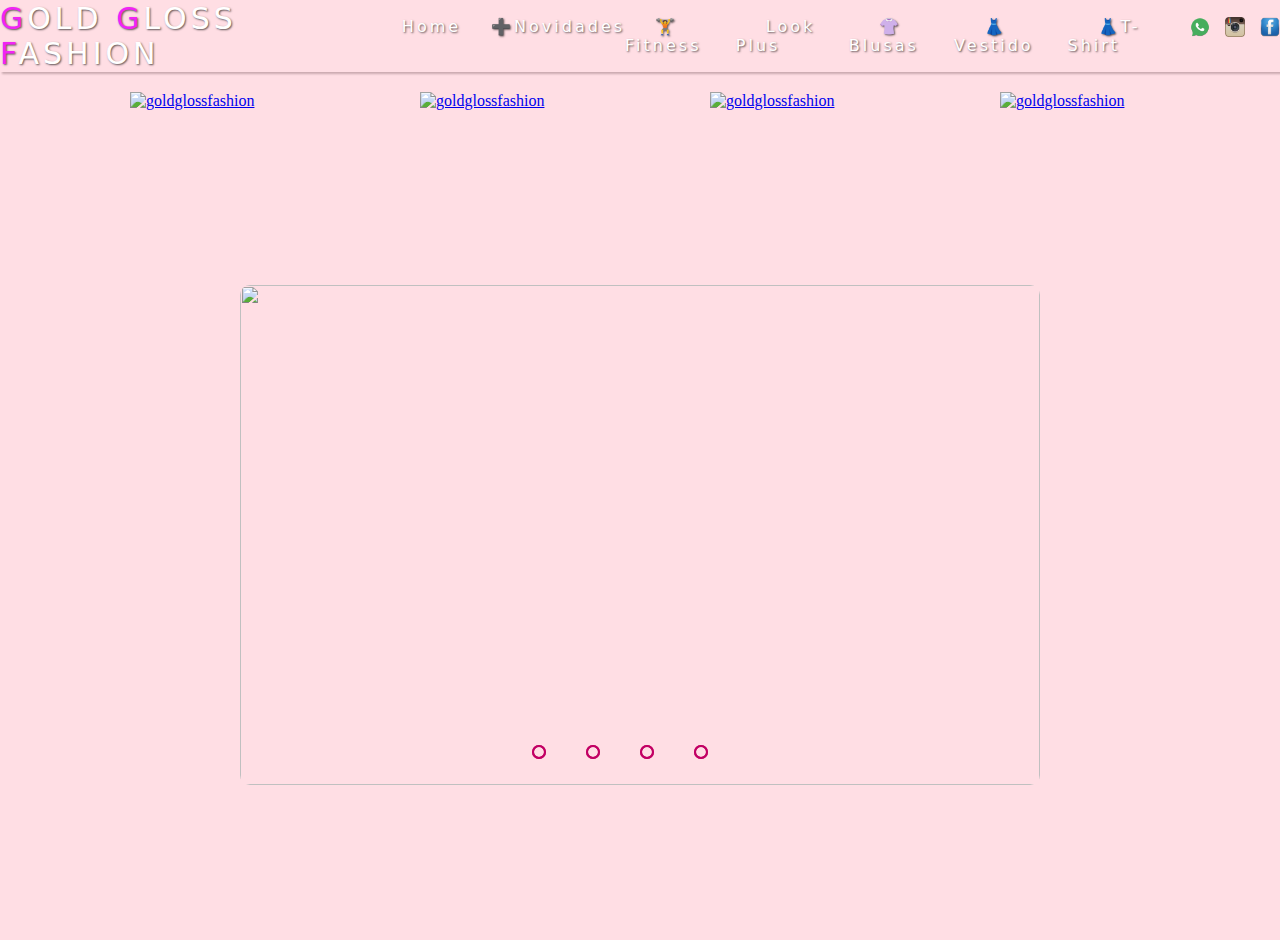
==== index.html @ 1f63ebd2 "Initial commit" ====
<!DOCTYPE html>
<html lang="pt-br">
<head>
    <meta charset="UTF-8">
    <meta http-equiv="X-UA-Compatible" content="IE=edge">
    <meta name="viewport" content="width=device-width, initial-scale=1.0">

    <link rel="stylesheet" href="https://cdnjs.cloudflare.com/ajax/libs/font-awesome/4.7.0/css/font-awesome.min.css">

    <link rel="stylesheet" href="/cs/style-navigation.css">
    <link rel="stylesheet" href="/cs/style-slider.css">
    <link rel="stylesheet" href="/cs/style-logo.css">

    <link rel="shortcut icon" href="/imagens/ggf/favicon.ico" type="image/x-icon">
    <link rel="shortcut icon" href="/imagens/ggf/android-chrome-192x192.png" type="image/x-icon">
    <link rel="shortcut icon" href="/imagens/ggf/apple-touch-icon.png" type="image/x-icon">
    <link rel="shortcut icon" href="/imagens/ggf/favicon-16x16.png" type="image/x-icon">
    <link rel="shortcut icon" href="/imagens/ggf/favicon-32x32.png" type="image/x-icon">
    <link rel="shortcut icon" href="/imagens/ggf/ggf.png" type="image/x-icon">

    <title>Home | Gold Gloss Fashion</title>
    
</head>

<body >

    <header> 
      <nav>

        <a class="logo" href="#"><span>G</span>old <span>G</span>loss <span>F</span>ashion</a>

        <div class="mobile-menu">
          <div class="line1"></div>
          <div class="line2"></div>
          <div class="line3"></div>
        </div>

        <ul class="nav-list">
          <li><a href="#">Home</a></li>
          <li><a href="#">➕Novidades</a></li>
          <li><a href="#">🏋️Fitness </a></li>
          <li><a href="#">Look Plus</a></li>
          <li><a href="#">👚Blusas</a></li>
          <li><a href="#">👗Vestido</a></li>
          <li><a href="#">👗T-Shirt</a></li>
            <ul class="nav-icon">
              <li><a href="https://wa.me/5513991323495" target="_blank" rel="noopener noreferrer" rel="external"><img src="social-icons/whatsapp1.png" alt="whatsapp"></a></li>
              <li><a href="https://www.instagram.com/goldglossfashion/" target="_blank" rel="noopener noreferrer" rel="external"><img src="/social-icons/Active-Instagram-3-icon.png" alt="instagram"></a></li>
              <li><a  href="http://www.facebook.com/goldglossfashion/" target="_blank" rel="noopener noreferrer" rel="external"><img src="/social-icons/facebook-icon.png" alt="facebook"></li>
            </ul>
        </ul>
        
      </nav>

    </header>

      <picture>
          <div class="picture-main">
            <img class="picture1"src="/imagens/ggf/ggf.png" alt="goldglossfashion">
            <img class="picture2"src="/imagens/ggf/ggf.png" alt="goldglossfashion">
            <img class="picture3"src="/imagens/ggf/ggf.png" alt="goldglossfashion">
            <img class="picture4"src="/imagens/ggf/ggf.png" alt="goldglossfashion">
          </div>
      </picture>

    <section class="section-slider">
      <!--Image Slider Start-->
      <div class="slider">
        <div class="slides">
          <!--radio buttons start-->
          <input type="radio" name="radio-btn" id="radio1">
          <input type="radio" name="radio-btn" id="radio2">
          <input type="radio" name="radio-btn" id="radio3">
          <input type="radio" name="radio-btn" id="radio4">
          <!--radio buttons end-->
          <!--slide images start-->
          <div class="slide first">
            <img src="/imagens/carrossel/1 - Gold Gloss Fashion ( goldglossfashion).png" alt="">
          </div>
          <div class="slide">
            <img src="/imagens/carrossel/2 - Gold Gloss Fashion ( goldglossfashion).png" alt="">
          </div>
          <div class="slide">
            <img src="/imagens/carrossel/3 - Gold Gloss Fashion ( goldglossfashion).png" alt="">
          </div>
          <div class="slide">
            <img src="/imagens/carrossel/4 - Gold Gloss Fashion ( goldglossfashion).png" alt="">
          </div>
          <!--Slide images end-->
          <!--automatic navigation start-->
          <div class="navigation-auto">
            <div class="auto-btn1"></div>
            <div class="auto-btn2"></div>
            <div class="auto-btn3"></div>
            <div class="auto-btn4"></div>

          </div>
          <!--automatic navigation end-->
        </div>
        <!--manual navigation start-->
        <div class="navigation-manual">
          <label for="radio1" class="manual-btn"></label>
          <label for="radio2" class="manual-btn"></label>
          <label for="radio3" class="manual-btn"></label>
          <label for="radio4" class="manual-btn"></label>
        </div>
        <!--manual navigation end-->
      </div>
      <!--imag slider end-->

    </section>

      <main></main>
           
    <script src="/js/slider.js"></script>
    <script src="/js/navigation.js"></script>
</body>

</html>
---- cs/style-navigation.css ----
@charset "UTF-8";

* {
    margin: 0;
    padding: 0;

  }


  
  nav a {
    text-shadow: 1px 1px 2px rgba(0, 0, 0, 0.63);
    color: #fff;
    text-decoration: none;
    transition: 0.3s;
  }
  
  nav a:hover {
    color: #F46CF7;
    text-shadow: 1px 1px 10px #fff;
  }
  
  .logo {
    text-shadow: 1px 1px 2px rgba(0, 0, 0, 0.63);
    font-size: 30px;
    text-transform: uppercase;
    letter-spacing: 4px;
    color: #fff;
    text-decoration: none;
    transition: 0.3s;
  }

  .logo span{
    color: #F123F5;
  }
  
  nav {
    display: flex;
    justify-content: space-around;
    align-items: center;
    font-family: system-ui, -apple-system, Helvetica, Arial, sans-serif;
    background: rgba(255, 192, 203, 0.521);
    box-shadow: 2px 2px 2px rgba(0, 0, 0, 0.432);
    height: 8vh;
  }
    
  .nav-list {
    list-style: none;
    display: flex;
  }
  
  .nav-list li a {
    letter-spacing: 3px;
    margin-left: 30px;
  }

  .nav-icon{
    list-style: none;
    display: flex
  }

  .nav-icon li a{
    margin-left: 15px;
  }

  .nav-icon li a img{
    height: 20px;
  }

  
  .mobile-menu {
    display: none;
    cursor: pointer;
  }
  
  /*Criação do botão*/
  .mobile-menu div {
    width: 32px;
    height: 2px;
    box-shadow: 1px 1px 2px rgba(0, 0, 0, 0.63);
    background: #F123F5;;
    margin: 8px;
    transition: 0.3s;
  }

  picture img{
    display: block;
    margin-top: 1em;
    margin-left: 9em;
    width: 10em;
    
  }

  /*responsividade*/
  @media (max-width: 999px) {

    .nav-list li a {
      letter-spacing: 3px;
    }
    
    body {
      overflow-x: hidden;
    }

    .logo {
        font-size: 15px;
        text-transform: uppercase;
        letter-spacing: 4px;
      } 
      
    .nav-list {
      position: absolute;
      top: 8vh;
      right: 0;
      width: 50vw;
      height: 80vh;
      background: rgba(216, 112, 147, 0.486);
      flex-direction: column;
      align-items: center;
      justify-content: space-around;
      transform: translateX(100%);
      transition: transform 0.3s ease-in;
    }
    .nav-list li {
      margin-left: 0;
      opacity: 0;
    }
    .mobile-menu {
      display: block;
    }
  }
  
  .nav-list.active {
    transform: translateX(0);
  }

  @keyframes navLinkFade {
    from {
      opacity: 0;
      transform: translateX(50px);
    }
    to {
      opacity: 1;
      transform: translateX(0);
    }
  }
  
  .mobile-menu.active .line1 {
    transform: rotate(-45deg) translate(-8px, 8px);
  }
  
  .mobile-menu.active .line2 {
    opacity: 0;
  }
  
  .mobile-menu.active .line3 {
    transform: rotate(45deg) translate(-5px, -7px);
  }
---- cs/style-slider.css ----
.section-slider{
    margin: 0;
    padding: 0;
    height: 90vh;
    display: flex;
    justify-content: center;
    align-items: center;
    background-color: rgba(255, 192, 203, 0.521);
}

.slider{
    width: 800px;
    height: 500px;
    border-radius: 10px;
    overflow: hidden;
}

.slides{
    width: 500%;
        height: 500px ;
    display: flex;
}

.slides input{
    display: none;
}

.slide{
    width: 20%;
    transition: 2s;
}

.slide img{
    width: 800px;
    height: 500px;
}

/*css for manual slide navigation*/

.navigation-manual{
    position: absolute;
    width: 800px;
    margin-top: -40px;
    display: flex;
    justify-content: center;
}

.manual-btn{
    margin-right: 40px;
    border: 2px solid #C20064;
    padding: 5px;
    border-radius: 10px;
    cursor: pointer;
    transition: 1s;
}

.manual-bnt:not(:last-child){
    margin-right: 40px;
}

.manual-btn:hover{
    background-color: #F249A0;
}

#radio1:checked ~ .first{
    margin-left: 0;
}

#radio2:checked ~ .first{
    margin-left: -20%;
}

#radio3:checked ~ .first{
    margin-left: -40%;
}

#radio4:checked ~ .first{
    margin-left: -60%;
}

/*css for automatic navigation*/

.navigation-auto{
    position: absolute;
    display: flex;
    width: 800px;
    justify-content: center;
    margin-top: 460px;
}

.navigation-auto div{
    margin-right: 40px;
    border: 2px solid #C20064;
    padding: 5px;
    border-radius: 10px;
    transition: 1s;
}

.navigation-auto div:not(:last-child){
    margin-right: 40px;
}

#radio1:checked ~ .navigation-auto .auto-bnt1{
    background: #F249A0;
}

#radio2:checked ~ .navigation-auto .auto-bnt2{
    background: #F249A0;
}

#radio3:checked ~ .navigation-auto .auto-bnt3{
    background: #F249A0;
}

#radio4:checked ~ .navigation-auto .auto-bnt4{
    background: #F249A0;
}


/*responsividade*/
@media (max-width: 999px) {
    .slide img{
        width: 420px;
        height: 475px;
    }

    .navigation-manual{
        position: absolute;
        width: 400px;
        margin-top: -50px;
        display: flex;
        justify-content: center;
    }

    .navigation-auto{
        position: absolute;
        display: flex;
        width: 400px;
        justify-content: center;
        margin-top: 450px;
    }
}
---- cs/style-logo.css ----
.picture-main{
    display: flex;  
    background-color: rgba(255, 192, 203, 0.521);
  }

  .picture-main img{
    margin: 0;
    padding-left: 130px;
    padding-top: 20px;
    padding-bottom: 20px;
  }

  /*responsividade*/
@media (max-width: 999px) {

  .picture-main{
    display: inline;
    background-color: blue;
  }

}
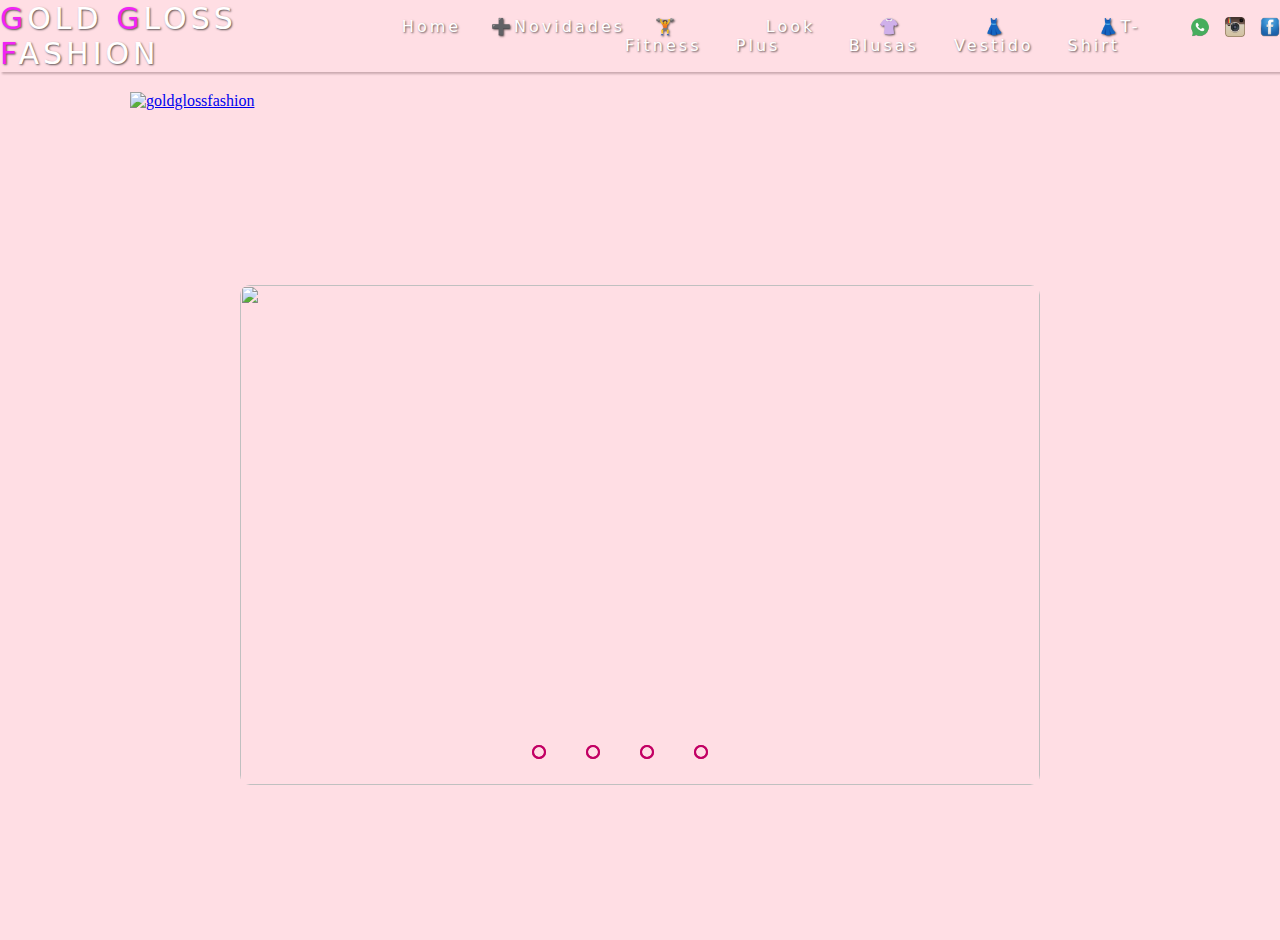
==== commit 81c88602: "Alteração de img" ====
--- a/index.html
+++ b/index.html
@@ -57,9 +57,6 @@
       <picture>
           <div class="picture-main">
             <img class="picture1"src="/imagens/ggf/ggf.png" alt="goldglossfashion">
-            <img class="picture2"src="/imagens/ggf/ggf.png" alt="goldglossfashion">
-            <img class="picture3"src="/imagens/ggf/ggf.png" alt="goldglossfashion">
-            <img class="picture4"src="/imagens/ggf/ggf.png" alt="goldglossfashion">
           </div>
       </picture>
 
@@ -75,16 +72,16 @@
           <!--radio buttons end-->
           <!--slide images start-->
           <div class="slide first">
-            <img src="/imagens/carrossel/1 - Gold Gloss Fashion ( goldglossfashion).png" alt="">
+            <img src="/imagens/slider/1 - Gold Gloss Fashion ( goldglossfashion).png" alt="">
           </div>
           <div class="slide">
-            <img src="/imagens/carrossel/2 - Gold Gloss Fashion ( goldglossfashion).png" alt="">
+            <img src="/imagens/slider/2 - Gold Gloss Fashion ( goldglossfashion).png" alt="">
           </div>
           <div class="slide">
-            <img src="/imagens/carrossel/3 - Gold Gloss Fashion ( goldglossfashion).png" alt="">
+            <img src="/imagens/slider/3 - Gold Gloss Fashion ( goldglossfashion).png" alt="">
           </div>
           <div class="slide">
-            <img src="/imagens/carrossel/4 - Gold Gloss Fashion ( goldglossfashion).png" alt="">
+            <img src="/imagens/slider/4 - Gold Gloss Fashion ( goldglossfashion).png" alt="">
           </div>
           <!--Slide images end-->
           <!--automatic navigation start-->
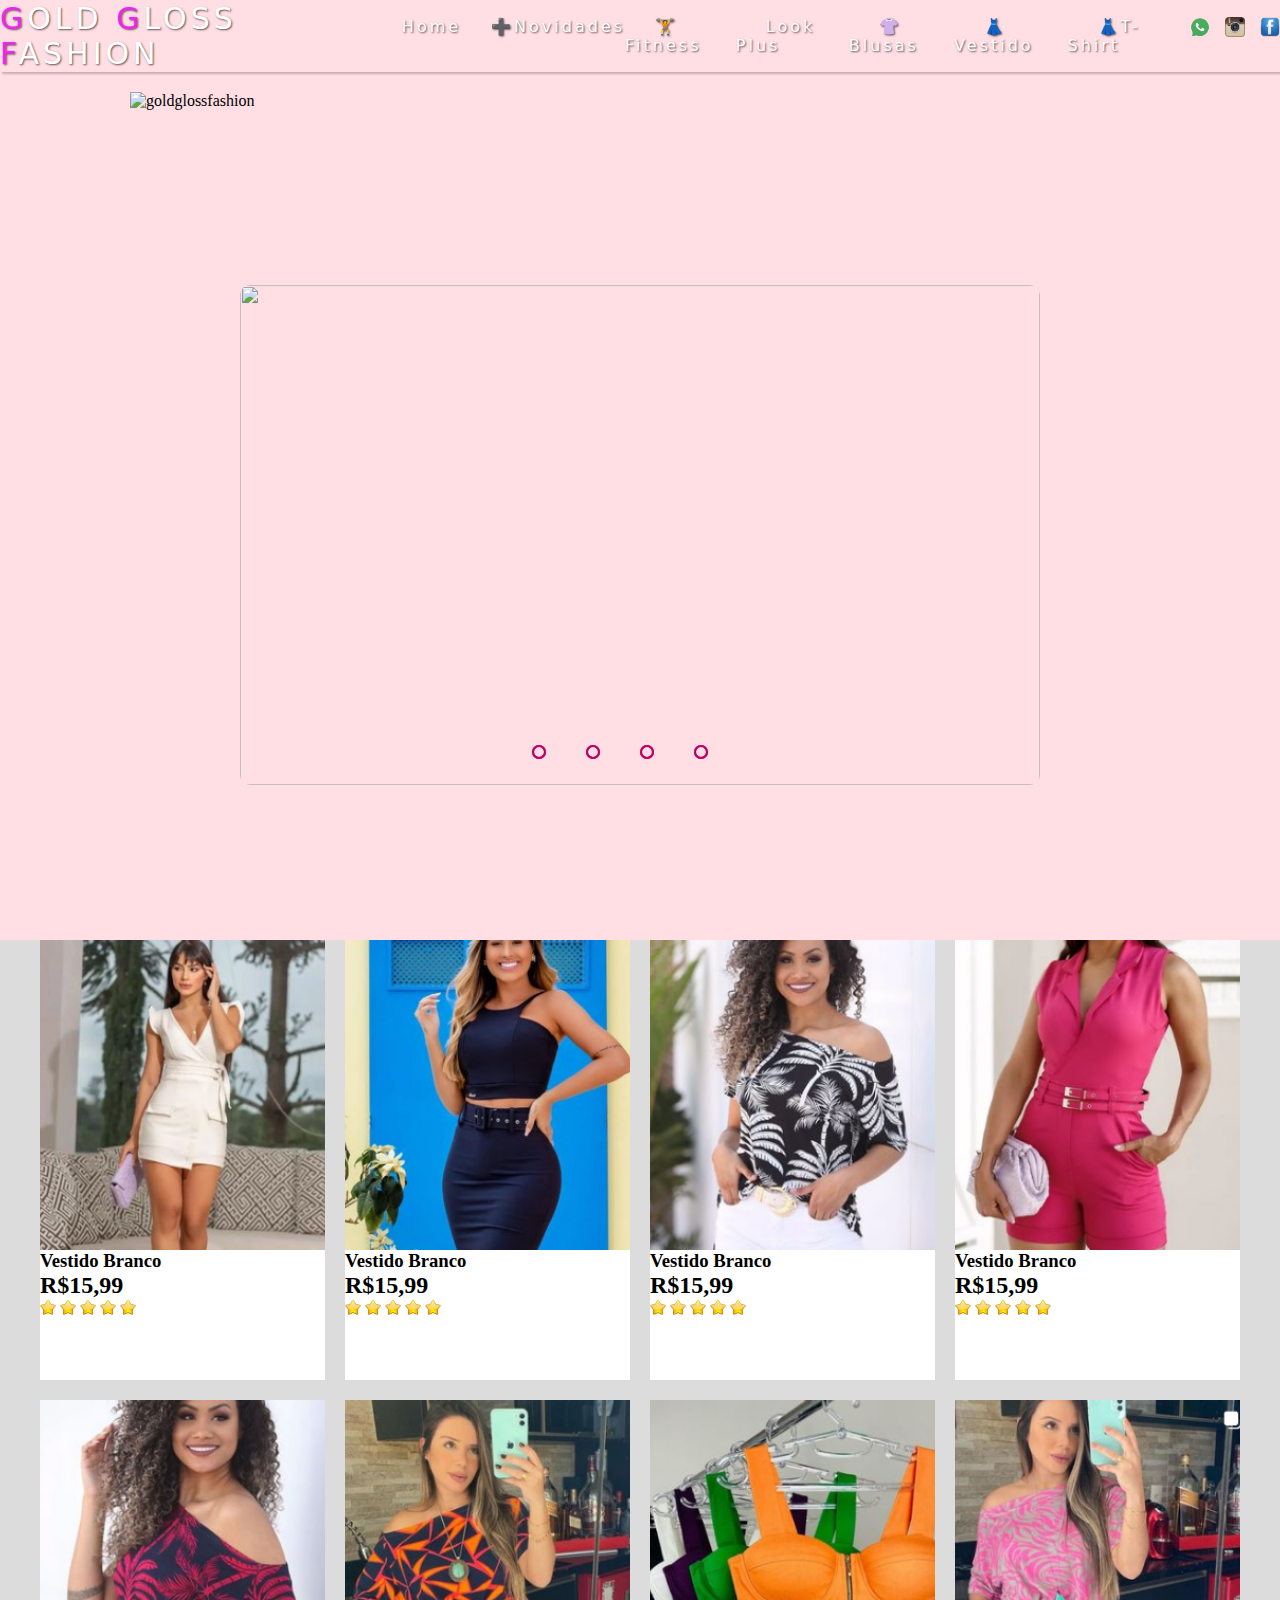
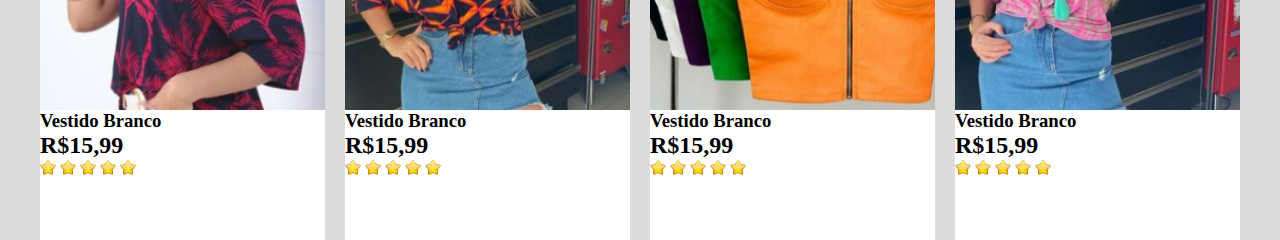
==== commit 88a53dd2: "Criação do card product" ====
--- a/index.html
+++ b/index.html
@@ -6,10 +6,12 @@
     <meta name="viewport" content="width=device-width, initial-scale=1.0">
 
     <link rel="stylesheet" href="https://cdnjs.cloudflare.com/ajax/libs/font-awesome/4.7.0/css/font-awesome.min.css">
+ 
 
     <link rel="stylesheet" href="/cs/style-navigation.css">
     <link rel="stylesheet" href="/cs/style-slider.css">
     <link rel="stylesheet" href="/cs/style-logo.css">
+    <link rel="stylesheet" href="/cs/styles-product.css">
 
     <link rel="shortcut icon" href="/imagens/ggf/favicon.ico" type="image/x-icon">
     <link rel="shortcut icon" href="/imagens/ggf/android-chrome-192x192.png" type="image/x-icon">
@@ -37,16 +39,21 @@
 
         <ul class="nav-list">
           <li><a href="#">Home</a></li>
-          <li><a href="#">➕Novidades</a></li>
+          <li><a href="/novidades.html">➕Novidades</a></li>
           <li><a href="#">🏋️Fitness </a></li>
           <li><a href="#">Look Plus</a></li>
           <li><a href="#">👚Blusas</a></li>
           <li><a href="#">👗Vestido</a></li>
           <li><a href="#">👗T-Shirt</a></li>
+
             <ul class="nav-icon">
+              
               <li><a href="https://wa.me/5513991323495" target="_blank" rel="noopener noreferrer" rel="external"><img src="social-icons/whatsapp1.png" alt="whatsapp"></a></li>
+
               <li><a href="https://www.instagram.com/goldglossfashion/" target="_blank" rel="noopener noreferrer" rel="external"><img src="/social-icons/Active-Instagram-3-icon.png" alt="instagram"></a></li>
-              <li><a  href="http://www.facebook.com/goldglossfashion/" target="_blank" rel="noopener noreferrer" rel="external"><img src="/social-icons/facebook-icon.png" alt="facebook"></li>
+
+              <li><a href="http://www.facebook.com/goldglossfashion/" target="_blank" rel="noopener noreferrer" rel="external"><img src="/social-icons/facebook-icon.png" alt="facebook"></a></li>
+
             </ul>
         </ul>
         
@@ -107,7 +114,170 @@
 
     </section>
 
-      <main></main>
+    <main>
+      <div class="container">
+        <div class="card">
+          <div class="imgBx">
+            <img src="/imagens/product/1- Screenshot.png" alt="">
+          </div>
+          <div class="content">
+            <div class="productName">
+              <h3>Vestido Branco</h3>
+            </div>
+            <div class="price_rating">
+              <h2>R$15,99</h2>
+              <div class="rating">
+                <img src="/imagens/product/Stars-icon.png" alt="">
+                <img src="/imagens/product/Stars-icon.png" alt="">
+                <img src="/imagens/product/Stars-icon.png" alt="">
+                <img src="/imagens/product/Stars-icon.png" alt="">
+                <img src="/imagens/product/Stars-icon.png" alt="">
+              </div>
+            </div>
+          </div>
+        </div>
+        <div class="card">
+          <div class="imgBx">
+            <img src="/imagens/product/2- Screenshot.png" alt="">
+          </div>
+          <div class="content">
+            <div class="productName">
+              <h3>Vestido Branco</h3>
+            </div>
+            <div class="price_rating">
+              <h2>R$15,99</h2>
+              <div class="rating">
+                <img src="/imagens/product/Stars-icon.png" alt="">
+                <img src="/imagens/product/Stars-icon.png" alt="">
+                <img src="/imagens/product/Stars-icon.png" alt="">
+                <img src="/imagens/product/Stars-icon.png" alt="">
+                <img src="/imagens/product/Stars-icon.png" alt="">
+              </div>
+            </div>
+          </div>
+        </div>
+        <div class="card">
+          <div class="imgBx">
+            <img src="/imagens/product/3- Screenshot.png" alt="">
+          </div>
+          <div class="content">
+            <div class="productName">
+              <h3>Vestido Branco</h3>
+            </div>
+            <div class="price_rating">
+              <h2>R$15,99</h2>
+              <div class="rating">
+                <img src="/imagens/product/Stars-icon.png" alt="">
+                <img src="/imagens/product/Stars-icon.png" alt="">
+                <img src="/imagens/product/Stars-icon.png" alt="">
+                <img src="/imagens/product/Stars-icon.png" alt="">
+                <img src="/imagens/product/Stars-icon.png" alt="">
+              </div>
+            </div>
+          </div>
+        </div>
+        <div class="card">
+          <div class="imgBx">
+            <img src="/imagens/product/4- Screenshot.png" alt="">
+          </div>
+          <div class="content">
+            <div class="productName">
+              <h3>Vestido Branco</h3>
+            </div>
+            <div class="price_rating">
+              <h2>R$15,99</h2>
+              <div class="rating">
+                <img src="/imagens/product/Stars-icon.png" alt="">
+                <img src="/imagens/product/Stars-icon.png" alt="">
+                <img src="/imagens/product/Stars-icon.png" alt="">
+                <img src="/imagens/product/Stars-icon.png" alt="">
+                <img src="/imagens/product/Stars-icon.png" alt="">
+              </div>
+            </div>
+          </div>
+        </div>
+        <div class="card">
+          <div class="imgBx">
+            <img src="/imagens/product/5- Screenshot.png" alt="">
+          </div>
+          <div class="content">
+            <div class="productName">
+              <h3>Vestido Branco</h3>
+            </div>
+            <div class="price_rating">
+              <h2>R$15,99</h2>
+              <div class="rating">
+                <img src="/imagens/product/Stars-icon.png" alt="">
+                <img src="/imagens/product/Stars-icon.png" alt="">
+                <img src="/imagens/product/Stars-icon.png" alt="">
+                <img src="/imagens/product/Stars-icon.png" alt="">
+                <img src="/imagens/product/Stars-icon.png" alt="">
+              </div>
+            </div>
+          </div>
+        </div>
+        <div class="card">
+          <div class="imgBx">
+            <img src="/imagens/product/6- Screenshot.png" alt="">
+          </div>
+          <div class="content">
+            <div class="productName">
+              <h3>Vestido Branco</h3>
+            </div>
+            <div class="price_rating">
+              <h2>R$15,99</h2>
+              <div class="rating">
+                <img src="/imagens/product/Stars-icon.png" alt="">
+                <img src="/imagens/product/Stars-icon.png" alt="">
+                <img src="/imagens/product/Stars-icon.png" alt="">
+                <img src="/imagens/product/Stars-icon.png" alt="">
+                <img src="/imagens/product/Stars-icon.png" alt="">
+              </div>
+            </div>
+          </div>
+        </div>
+        <div class="card">
+          <div class="imgBx">
+            <img src="/imagens/product/7- Screenshot.png" alt="">
+          </div>
+          <div class="content">
+            <div class="productName">
+              <h3>Vestido Branco</h3>
+            </div>
+            <div class="price_rating">
+              <h2>R$15,99</h2>
+              <div class="rating">
+                <img src="/imagens/product/Stars-icon.png" alt="">
+                <img src="/imagens/product/Stars-icon.png" alt="">
+                <img src="/imagens/product/Stars-icon.png" alt="">
+                <img src="/imagens/product/Stars-icon.png" alt="">
+                <img src="/imagens/product/Stars-icon.png" alt="">
+              </div>
+            </div>
+          </div>
+        </div>
+        <div class="card">
+          <div class="imgBx">
+            <img src="/imagens/product/8- Screenshot.png" alt="">
+          </div>
+          <div class="content">
+            <div class="productName">
+              <h3>Vestido Branco</h3>
+            </div>
+            <div class="price_rating">
+              <h2>R$15,99</h2>
+              <div class="rating">
+                <img src="/imagens/product/Stars-icon.png" alt="">
+                <img src="/imagens/product/Stars-icon.png" alt="">
+                <img src="/imagens/product/Stars-icon.png" alt="">
+                <img src="/imagens/product/Stars-icon.png" alt="">
+                <img src="/imagens/product/Stars-icon.png" alt="">
+              </div>
+            </div>
+          </div>
+        </div>
+      </div>
+    </main>
            
     <script src="/js/slider.js"></script>
     <script src="/js/navigation.js"></script>
--- a/cs/style-navigation.css
+++ b/cs/style-navigation.css
@@ -3,7 +3,6 @@
 * {
     margin: 0;
     padding: 0;
-
   }
 
 
--- a/cs/styles-product.css
+++ b/cs/styles-product.css
@@ -0,0 +1,44 @@
+{
+    box-sizing: border-box;
+}
+
+
+
+main{
+    
+    display: flex;
+    justify-content: center;
+    align-content: center;
+    min-height: 100vh;
+    background: #dcdcdc;
+}
+
+.container{
+    position: relative;
+    width: 1200px;
+    display: grid;
+    grid-template-columns: repeat(auto-fit, minmax(250px, 1fr));
+    grid-gap: 20px;
+}
+
+.container .card{
+    width: 100%;
+    background: #fff;
+
+}
+
+.container .card .imgBx{
+    position: relative;
+    width: 100%;
+    height: 310px;
+}
+
+.container .card .imgBx img{
+    position: absolute;
+    top: 0;
+    left: 0;
+    width: 100%;
+    height: 100%;
+    object-fit: cover;
+}
+
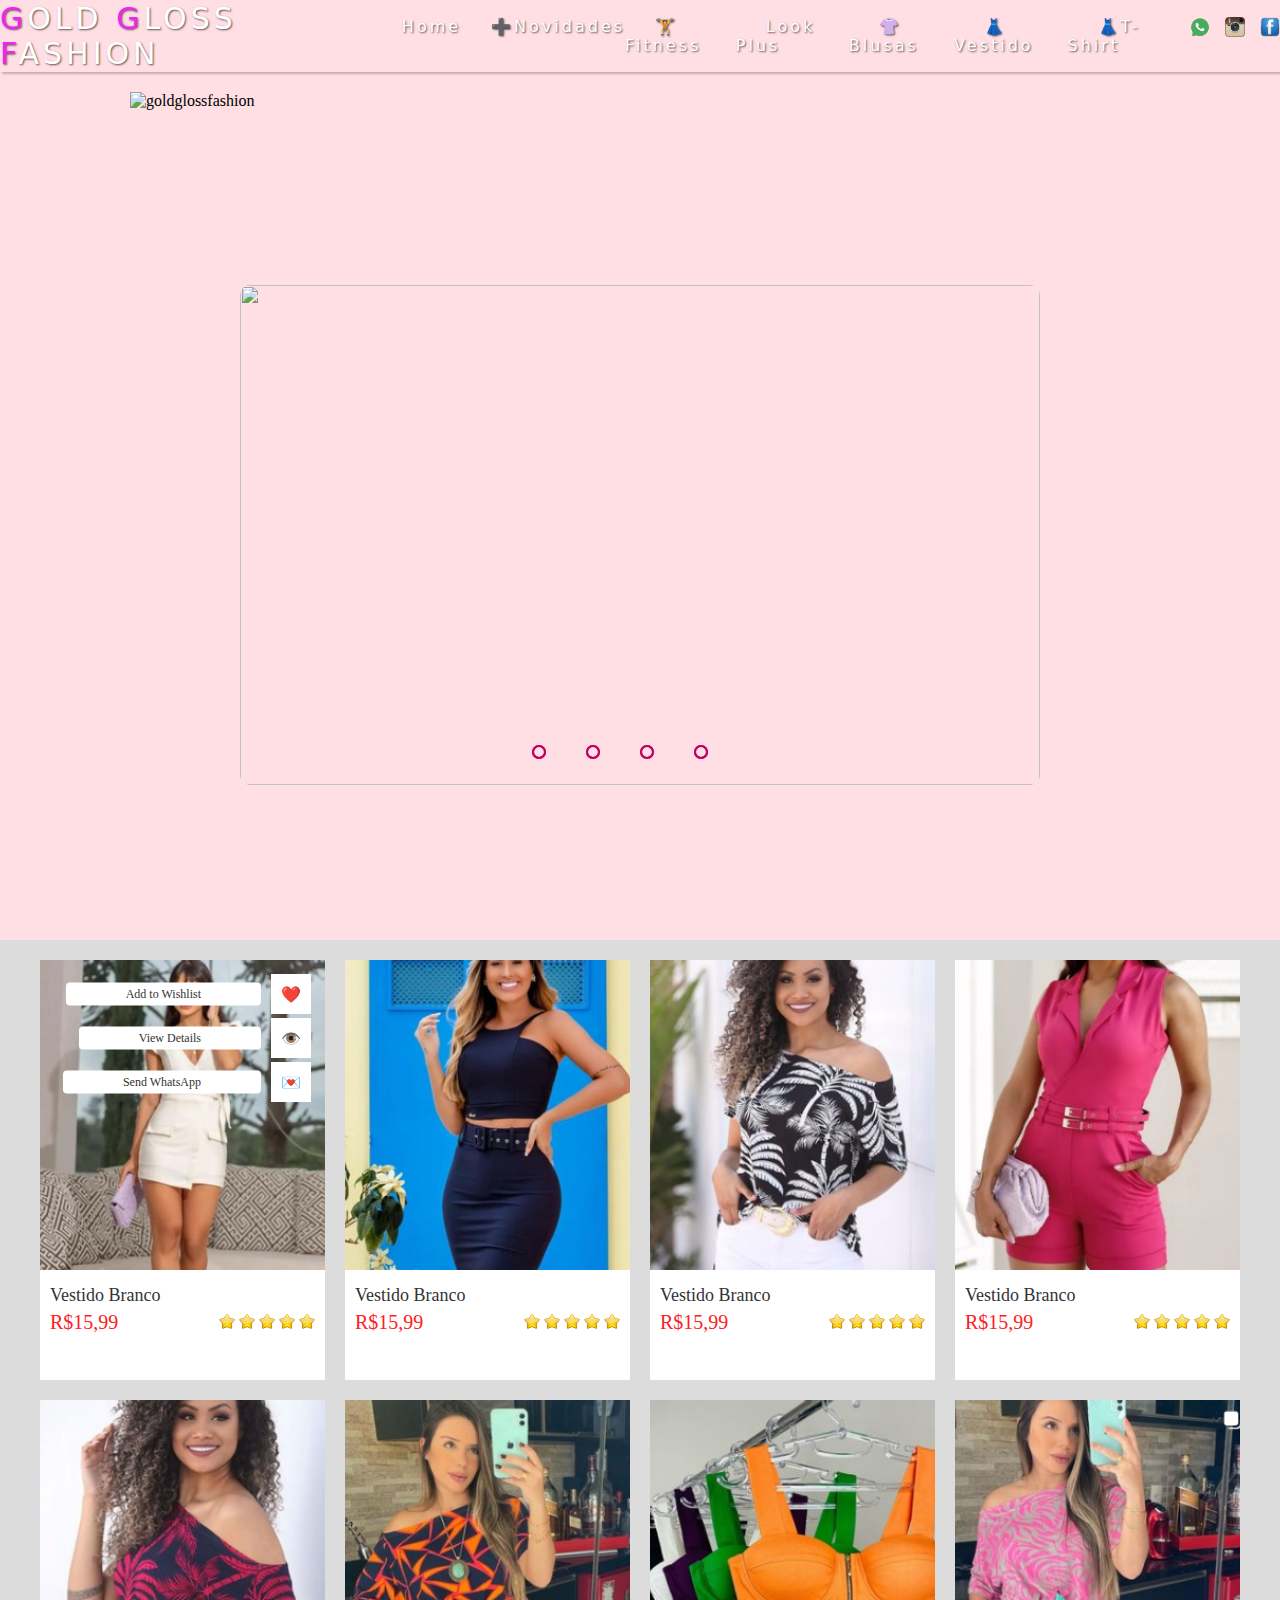
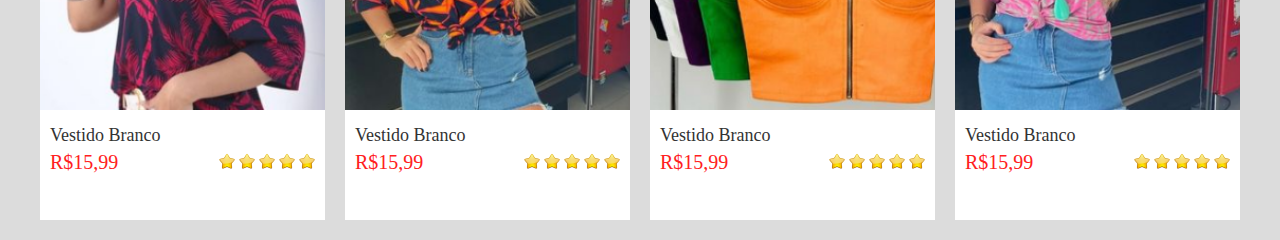
==== commit 7629a881: "Atuaização" ====
--- a/index.html
+++ b/index.html
@@ -119,6 +119,11 @@
         <div class="card">
           <div class="imgBx">
             <img src="/imagens/product/1- Screenshot.png" alt="">
+            <ul class="action">
+              <li>❤️<span>Add to Wishlist</span></li>
+              <li>👁️<span>View Details</span></li>           
+              <li>💌<span>Send WhatsApp</span></li>
+            </ul>
           </div>
           <div class="content">
             <div class="productName">
--- a/cs/styles-product.css
+++ b/cs/styles-product.css
@@ -1,11 +1,6 @@
-{
-    box-sizing: border-box;
-}
-
-
 
 main{
-    
+    box-sizing: border-box;
     display: flex;
     justify-content: center;
     align-content: center;
@@ -19,6 +14,7 @@
     display: grid;
     grid-template-columns: repeat(auto-fit, minmax(250px, 1fr));
     grid-gap: 20px;
+    padding: 20px;
 }
 
 .container .card{
@@ -31,6 +27,7 @@
     position: relative;
     width: 100%;
     height: 310px;
+    overflow: hidden; /*Não utrapassar as bordas*/
 }
 
 .container .card .imgBx img{
@@ -40,5 +37,71 @@
     width: 100%;
     height: 100%;
     object-fit: cover;
+    transition: 0.5s ease-in-out;
+    transform-origin: right;/*Verificar mais tarde se é necessário, pois a centralização ficou melhor*/
 }
 
+.container .card:hover .imgBx img{
+    transform: scale(1.5);
+}
+
+.action{
+    position: absolute;
+    top: 10px;
+    right: 10px;
+}
+
+
+
+.action li{
+    position: relative;
+    list-style: none;
+    width: 40px;
+    height: 40px;
+    background-color: #fff;
+    display: flex;
+    justify-content: center;
+    align-items: center;
+    margin: 4px;
+    cursor: pointer;
+}
+
+.action li span{
+    position: absolute;
+    right: 50px;
+    top: 50%;
+    transform: translateY(-50%);
+    white-space: nowrap;
+    padding: 4px 60px;
+    background: #fff;
+    color: #333;
+    font-weight: 500;
+    font-size: 12px;
+    border-radius: 4px;
+    pointer-events: none;
+}
+
+.container .card .content{
+    padding: 10px;
+}
+
+.container .card .content .productName h3{
+    font-size: 18px;
+    font-weight: 500;
+    color: #333;
+    margin: 5px 0;
+}
+
+.container .card .content .price_rating{
+    display: flex;
+    justify-content: space-between;
+    align-items: center;
+}
+
+.container .card .content .price_rating h2{
+    font-size: 20px;
+    color: #ff2020;
+    font-weight: 500;
+}
+
+
